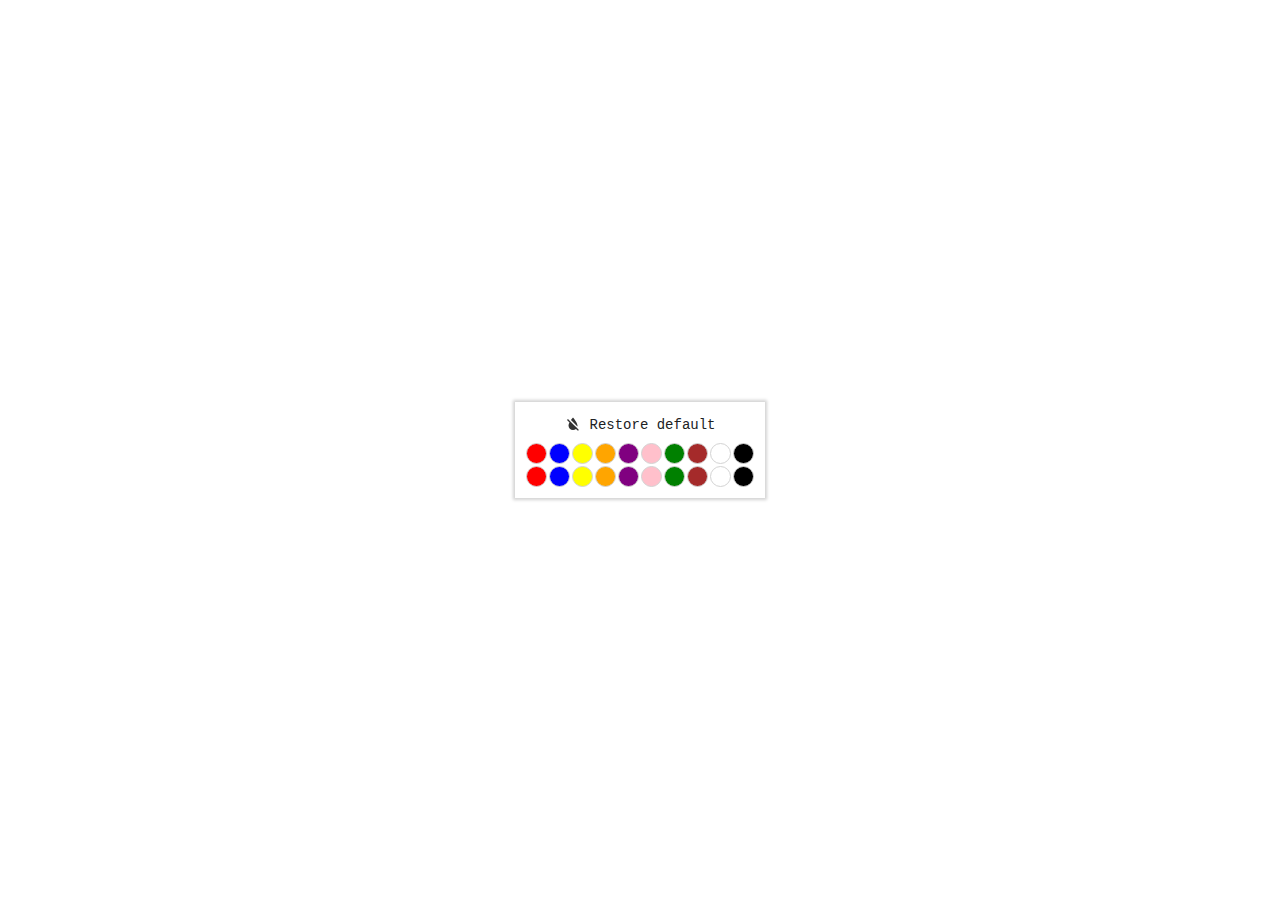
==== src/index.html @ b5a0d149 "files" ====
<!DOCTYPE html>
<html lang="en">
<head>
    <meta charset="UTF-8">
    <meta name="viewport" content="width=device-width, initial-scale=1.0">
    <title>jjColorPicker</title>
</head>
<link rel="stylesheet" href="jjcolorpicker.css">
<style>
    * {
    margin: 0;
    padding: 0;
  }
    html, body {
        height: 100%;
    }
    .fullContainer {
        display: flex;
        flex-direction: column;
        justify-content: space-evenly;
        align-items: center;
        width: 100%;
        height: 100%;
    } 
</style>
<body>
    <div class="fullContainer">
        <div id="colorPicker"></div>
    </div>

    <script type="module" src="jjcolorpicker.js"></script>
    <script type="module">
        import {jjColorPicker} from './jjcolorpicker.js';

        document.addEventListener("DOMContentLoaded", () => {
            let cp = new jjColorPicker({
                element: document.getElementById('colorPicker'),
                colors: [
                    ['red', 'blue', 'yellow', 'orange', 'purple', 'pink', 'green', 'brown', 'white', 'black'],
                    ['red', 'blue', 'yellow', 'orange', 'purple', 'pink', 'green', 'brown', 'white', 'black']
                ],
                resetButton: true,
                resetButtonText: null
            });
            cp.onSelectColor((color) => {
                console.log(color);
            });
        });
    </script>
</body>
</html>
---- src/jjcolorpicker.css ----
.colorPicker {
    display: inline-flex;
    flex-direction: column;

    padding-left: 10px;
    padding-right: 10px;

    padding-top: 10px;
    padding-bottom: 10px;

    background-color: white;
    box-shadow: 0px 0px 3px 2px lightgray;
}
.colorContainer {
    display: flex;
    flex-direction: column;
}
.row {
    display: flex;
    flex-direction: row;
}
.colorBtn {
    width: 19px;
    height: 19px;

    border: 1px solid lightgray;
    border-radius: 50%;

    margin: 1px;

    cursor: pointer;
}
.colorBtn.light:active,.colorBtn.light.active {
    background: url([data-uri]);
    background-position: center;
    background-repeat: no-repeat;
}
.colorBtn.dark:active,.colorBtn.dark.active {
    background: url([data-uri]);
    background-position: center;
    background-repeat: no-repeat;
}
.colorBtn:hover {
    box-shadow: 0px 0px 3px 2px lightgray;
}
.resetBtn {
    display: flex;
    justify-content: center;
    align-items: center;

    padding: 5px;
    height: 15px;
    margin-bottom: 5px;

    color: #202124;
    font-family: "Lucida Console", Courier, monospace;
    font-size: 14px;

    border-radius: 3px;
    cursor: pointer;
    user-select: none;

    transition: background-color ease-in 0.2s;
}
.resetBtn:not(:active):hover {
    background-color: #f1f3f4;
}
.resetIcon {
    width: 20px;
    height: 20px;
    margin-right: 5px;
    opacity: 0.8;
    background-image: url("[data-uri]")
}
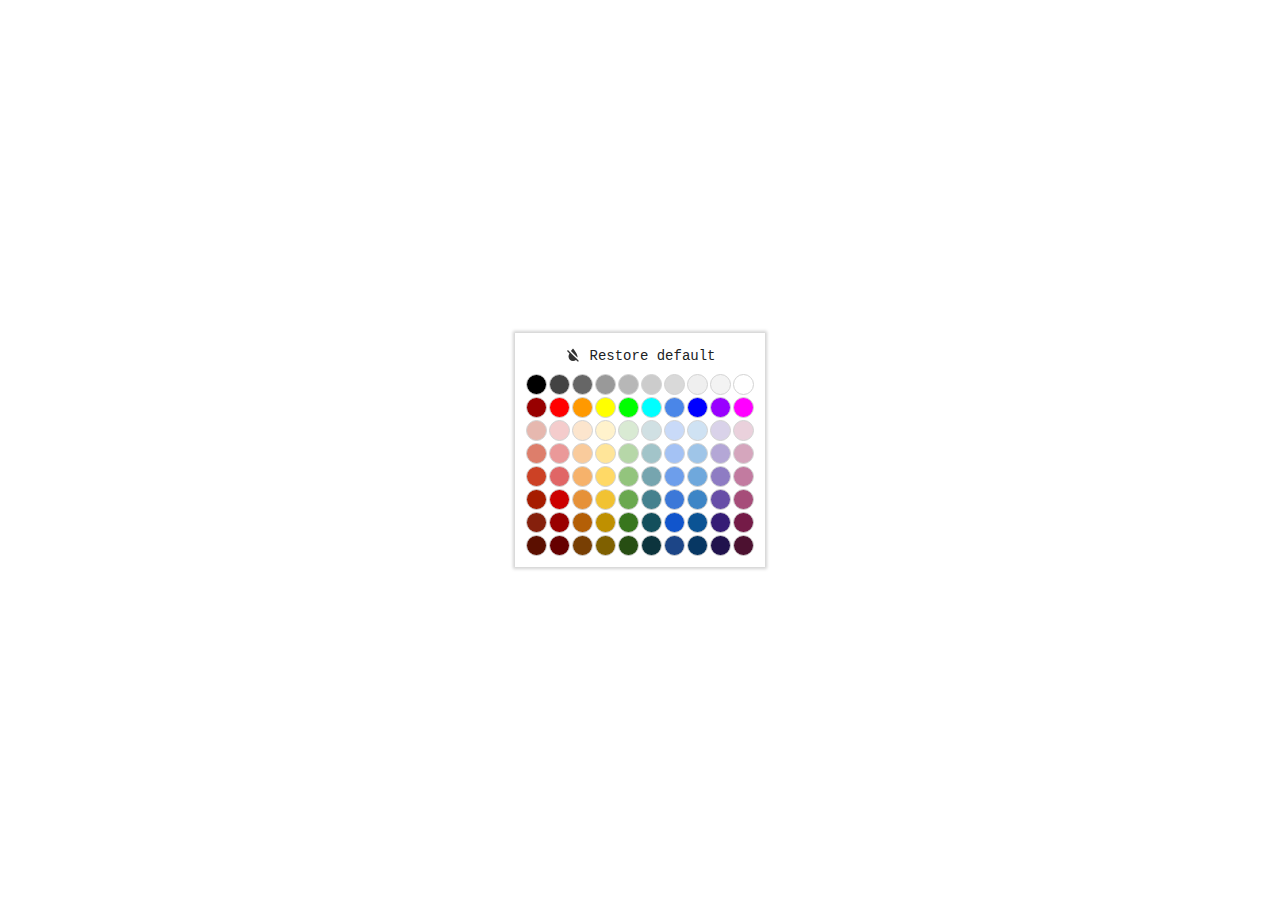
==== commit df8cf21e: "image" ====
--- a/src/index.html
+++ b/src/index.html
@@ -33,7 +33,7 @@
         import {jjColorPicker} from './jjcolorpicker.js';
 
         document.addEventListener("DOMContentLoaded", () => {
-            let cp = new jjColorPicker({
+            /*let cp = new jjColorPicker({
                 element: document.getElementById('colorPicker'),
                 colors: [
                     ['red', 'blue', 'yellow', 'orange', 'purple', 'pink', 'green', 'brown', 'white', 'black'],
@@ -41,6 +41,9 @@
                 ],
                 resetButton: true,
                 resetButtonText: null
+            });*/
+            let cp = new jjColorPicker({
+                element: document.getElementById('colorPicker')
             });
             cp.onSelectColor((color) => {
                 console.log(color);
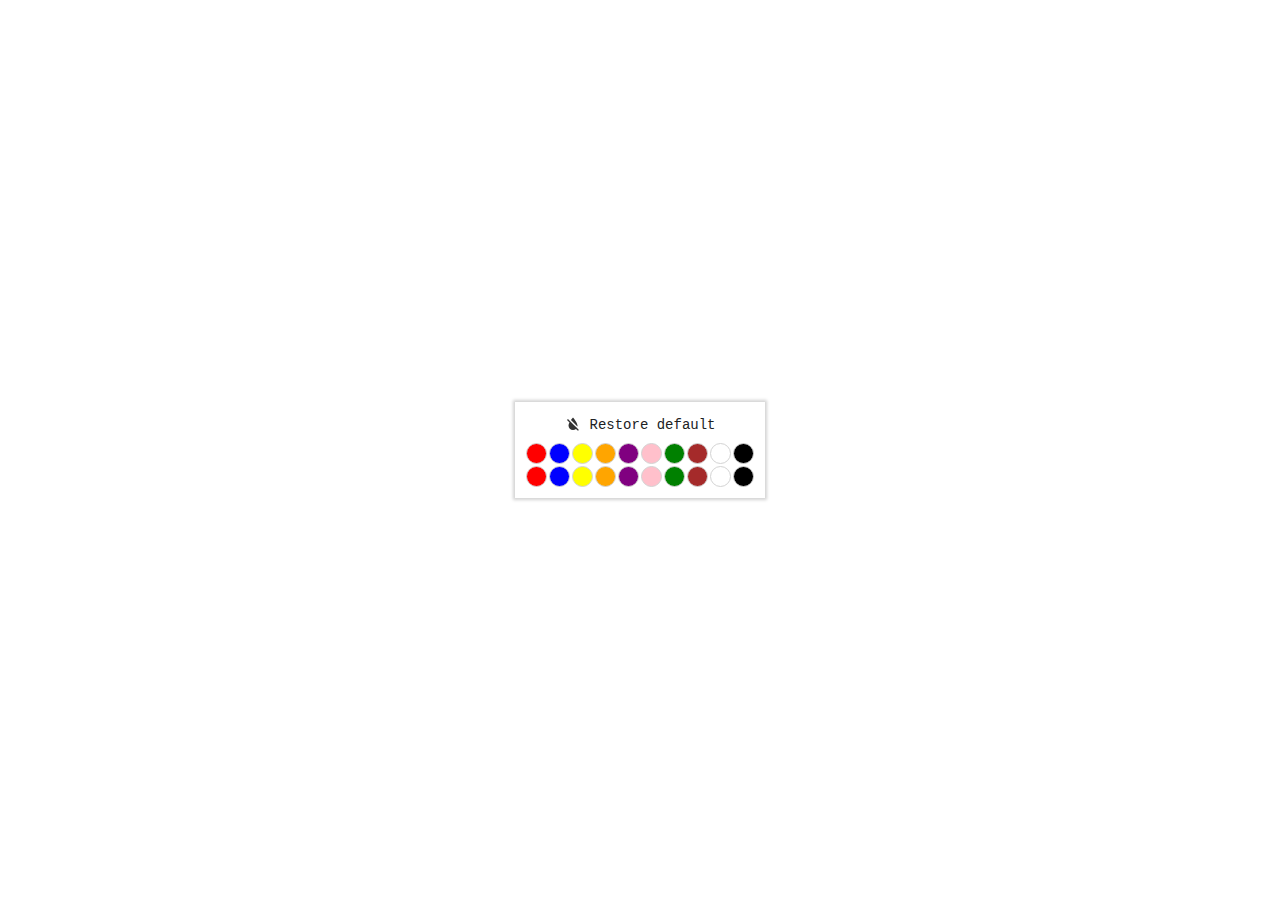
==== commit 7adba603: "fix" ====
--- a/src/index.html
+++ b/src/index.html
@@ -33,7 +33,7 @@
         import {jjColorPicker} from './jjcolorpicker.js';
 
         document.addEventListener("DOMContentLoaded", () => {
-            /*let cp = new jjColorPicker({
+            let cp = new jjColorPicker({
                 element: document.getElementById('colorPicker'),
                 colors: [
                     ['red', 'blue', 'yellow', 'orange', 'purple', 'pink', 'green', 'brown', 'white', 'black'],
@@ -41,10 +41,10 @@
                 ],
                 resetButton: true,
                 resetButtonText: null
+            });
+            /*let cp = new jjColorPicker({
+                element: document.getElementById('colorPicker')
             });*/
-            let cp = new jjColorPicker({
-                element: document.getElementById('colorPicker')
-            });
             cp.onSelectColor((color) => {
                 console.log(color);
             });
